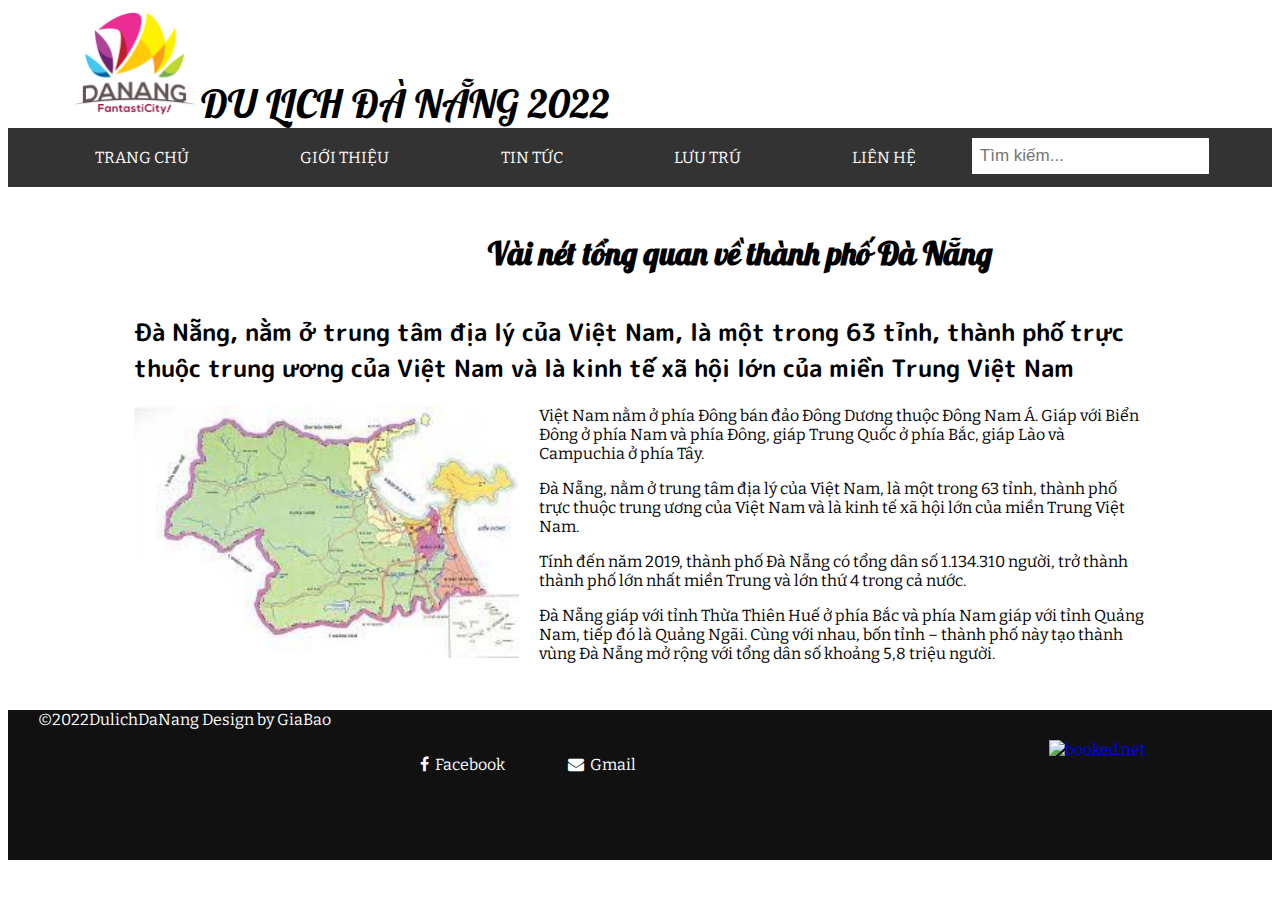
==== about.html @ cdb32110 "Version 1.0" ====
<!DOCTYPE html>
<html lang="en">
  <head>
    <meta charset="UTF-8" />
    <meta http-equiv="X-UA-Compatible" content="IE=edge" />

    <link
      href="https://fonts.googleapis.com/css2?family=Lobster&display=swap"
      rel="stylesheet"
    />
    <link
      href="https://fonts.googleapis.com/css2?family=M+PLUS+Rounded+1c:wght@100&display=swap"
      rel="stylesheet"
    />
    <link
      href="https://fonts.googleapis.com/css2?family=Bitter:wght@300&display=swap"
      rel="stylesheet"
    />
    <link
      rel="stylesheet"
      href="https://maxcdn.bootstrapcdn.com/font-awesome/4.7.0/css/font-awesome.min.css"
    />

    <link rel="stylesheet" href="./about.css" />

    <title>Giới thiệu tổng quang về thành phố Đà Nẵng</title>
    <meta name="viewport" content="width=device-width, initial-scale=1.0" />
    <link rel="icon" type="image/x-icon" href="image/logo.png" />
  </head>
  <body>
    <div class="header">
      <div class="logo-wrap">
        <img src="image/logo.png" alt="Logo" />
        <p>DU LỊCH ĐÀ NẴNG 2022</p>
      </div>
      <nav class="menu row">
        <ul>
          <li><a href="index.html">TRANG CHỦ</a></li>
          <li><a href="about.html">GIỚI THIỆU</a></li>
          <li><a href="new.html" target="_blank">TIN TỨC</a></li>
          <li><a href="stay.html" target="_blank">LƯU TRÚ</a></li>
          <li><a href="contact.html" target="_blank">LIÊN HỆ</a></li>
          <input type="text" placeholder="Tìm kiếm..." />
        </ul>
      </nav>
    </div>
    <div class="main-content row">
      <h1>Vài nét tổng quan về thành phố Đà Nẵng</h1>
      <h2>
        Đà Nẵng, nằm ở trung tâm địa lý của Việt Nam, là một trong 63 tỉnh,
        thành phố trực thuộc trung ương của Việt Nam và là kinh tế xã hội lớn
        của miền Trung Việt Nam
      </h2>
      <img src="image/map.jpg" alt="Bản đồ hành chính thành phố Đà Nẵng" />
      <p>
        Việt Nam nằm ở phía Đông bán đảo Đông Dương thuộc Đông Nam Á. Giáp với
        Biển Đông ở phía Nam và phía Đông, giáp Trung Quốc ở phía Bắc, giáp Lào
        và Campuchia ở phía Tây.
      </p>
      <p>
        Đà Nẵng, nằm ở trung tâm địa lý của Việt Nam, là một trong 63 tỉnh,
        thành phố trực thuộc trung ương của Việt Nam và là kinh tế xã hội lớn
        của miền Trung Việt Nam.
      </p>
      <p>
        Tính đến năm 2019, thành phố Đà Nẵng có tổng dân số 1.134.310 người, trở
        thành thành phố lớn nhất miền Trung và lớn thứ 4 trong cả nước.
      </p>
      <p>
        Đà Nẵng giáp với tỉnh Thừa Thiên Huế ở phía Bắc và phía Nam giáp với
        tỉnh Quảng Nam, tiếp đó là Quảng Ngãi. Cùng với nhau, bốn tỉnh – thành
        phố này tạo thành vùng Đà Nẵng mở rộng với tổng dân số khoảng 5,8 triệu
        người.
      </p>
    </div>
    <div class="footer row">
      <div class="weather">
        <a target="_blank" href="https://hotelmix.vn/weather/da-nang-33810"
          ><img
            src="https://w.bookcdn.com/weather/picture/30_33810_1_33_ecf0f1_250_bdc3c7_9da2a6_ffffff_1_2071c9_ffffff_0_6.png?scode=124&domid=1180&anc_id=29942"
            alt="booked.net"
        /></a>
      </div>
      <p>©2022DulichDaNang Design by GiaBao</p>
      <div class="socials-share">
        <a
          class="bg-facebook"
          href="https://www.facebook.com/profile.php?id=100013811678949"
          target="_blank"
          ><span class="fa fa-facebook"></span> Facebook</a
        >
        <a class="bg-email" href="mailto:12namson1@gmail.com" target="_blank"
          ><span class="fa fa-envelope"></span> Gmail</a
        >
      </div>
    </div>
  </body>
</html>
---- about.css ----
* {
    box-sizing : border-box;
}
html {
    width: 100%;
    height: auto;
    margin: auto;
}

body {
    font-family: 'Bitter', serif;
}

.row::after {
    content: "";
    clear: both;
    display: block;
}

.logo-wrap{
    margin-left: 5%;
    width: 100%;
    height: auto;
}
.logo-wrap img{
    width: 10%;
    height: auto;
}
.menu ul {
    list-style-type: none;
    margin: 0;
    padding: 0;
    overflow: hidden;
    background-color: #333;

}

.menu ul li {
    float: left;
    margin-left: 2%;
}

.menu ul li a {
    display: block;
    color: white;
    text-align: center;
    padding: 20px 24px;
    text-decoration: none;
}

.menu ul li a:hover:not(.active) {
    background-color: #111;
}

.active {
    background-color: #04AA6D;
}

.main-content{
    width: 80%;
    height: auto;

    padding-top: 25px;
    padding-bottom: 30px;
    margin: auto;


}
.main-content img{
    float: left;
    padding-right: 20px;
    width: 40%;
    height: auto;

}


.footer{
    background-color: #111;
    height: 150px;
    margin-top: -15px;

}

.footer img{
    float: right;
    margin-top: 30px;
    margin-right: 10%;
}
.footer p{
    color: white;
    margin-left: 30px;

}
.socials-share {
    text-align: center;
    margin-bottom: 30px;
}

.socials-share a {
    padding: 4px 30px;
    color: #fff;
    line-height: 2em;
    text-decoration: none;
    border-radius: 2px;
    white-space: nowrap;
    display: inline-block;
    margin-bottom: 4px;
}

.socials-share span.fa {
    margin-right: 3px;
}

[class*="col-"] {
    float: left;
    padding-bottom: 15px;

}
/* for mobile */
@media only screen and (max-width: 768px) {
    .col-m-1 {width: 8.33%;}
    .col-m-2 {width: 16.66%;}
    .col-m-3 {width: 25%;}
    .col-m-4 {width: 33.33%;}
    .col-m-5 {width: 41.66%;}
    .col-m-6 {width: 50%;}
    .col-m-7 {width: 58.33%;}
    .col-m-8 {width: 66.66%;}
    .col-m-9 {width: 75%;}
    .col-m-10 {width: 83.33%;}
    .col-m-11 {width: 91.66%;}
    .col-m-12 {width: 100%;}

    .logo-wrap p{
        display: inline;
        font-family: 'Lobster', cursive;
        font-size: 30px;

    }
    .menu ul input {
       display: none;
    }


    .main-content h1{
        font-family:'Lobster', cursive;
        margin-left: 15%;
        padding-bottom: 20px;
    }



}

/* for tablets */
@media only screen and (min-width:768px) and (max-width: 991px) {
    .col-s-1 {width: 8.33%;}
    .col-s-2 {width: 16.66%;}
    .col-s-3 {width: 25%;}
    .col-s-4 {width: 33.33%;}
    .col-s-5 {width: 41.66%;}
    .col-s-6 {width: 50%;}
    .col-s-7 {width: 58.33%;}
    .col-s-8 {width: 66.66%;}
    .col-s-9 {width: 75%;}
    .col-s-10 {width: 83.33%;}
    .col-s-11 {width: 91.66%;}
    .col-s-12 {width: 100%;}


    .logo-wrap p{
        display: inline;
        font-family: 'Lobster', cursive;
        font-size: 30px;

    }
    .menu ul input {
        display: none;
    }

    .main-content h1{
        font-family:'Lobster', cursive;
        margin-left: 20%;
        padding-bottom: 20px;
    }
    .main-content h2{
        font-family: 'M PLUS Rounded 1c', sans-serif;
        font-weight: bold;
    }


}


/*for desktop:*/
@media screen and (min-width:992px){

    .col-1 {width: 8.33%;}
    .col-2 {width: 16.66%;}
    .col-3 {width: 25%;}
    .col-4 {width: 33.33%;}
    .col-5 {width: 41.66%;}
    .col-6 {width: 50%;}
    .col-7 {width: 58.33%;}
    .col-8 {width: 66.66%;}
    .col-9 {width: 75%;}
    .col-10 {width: 83.33%;}
    .col-11 {width: 91.66%;}
    .col-12 {width: 100%;}


    .logo-wrap p{
        display: inline;
        font-family: 'Lobster', cursive;
        font-size: 40px;

    }


    .menu ul li {
        float: left;
        margin-left: 5%;
    }

    .menu ul input[type=text] {
        float: right;
        padding: 8px;
        margin-top: 10px;
        margin-right: 5%;
        border: none;
        font-size: 17px;
    }

    .main-content h1{
        font-family:'Lobster', cursive;
        margin-left: 35%;
        padding-bottom: 20px;
    }
    .main-content h2{
        font-family: 'M PLUS Rounded 1c', sans-serif;
        font-weight: bold;
    }


}
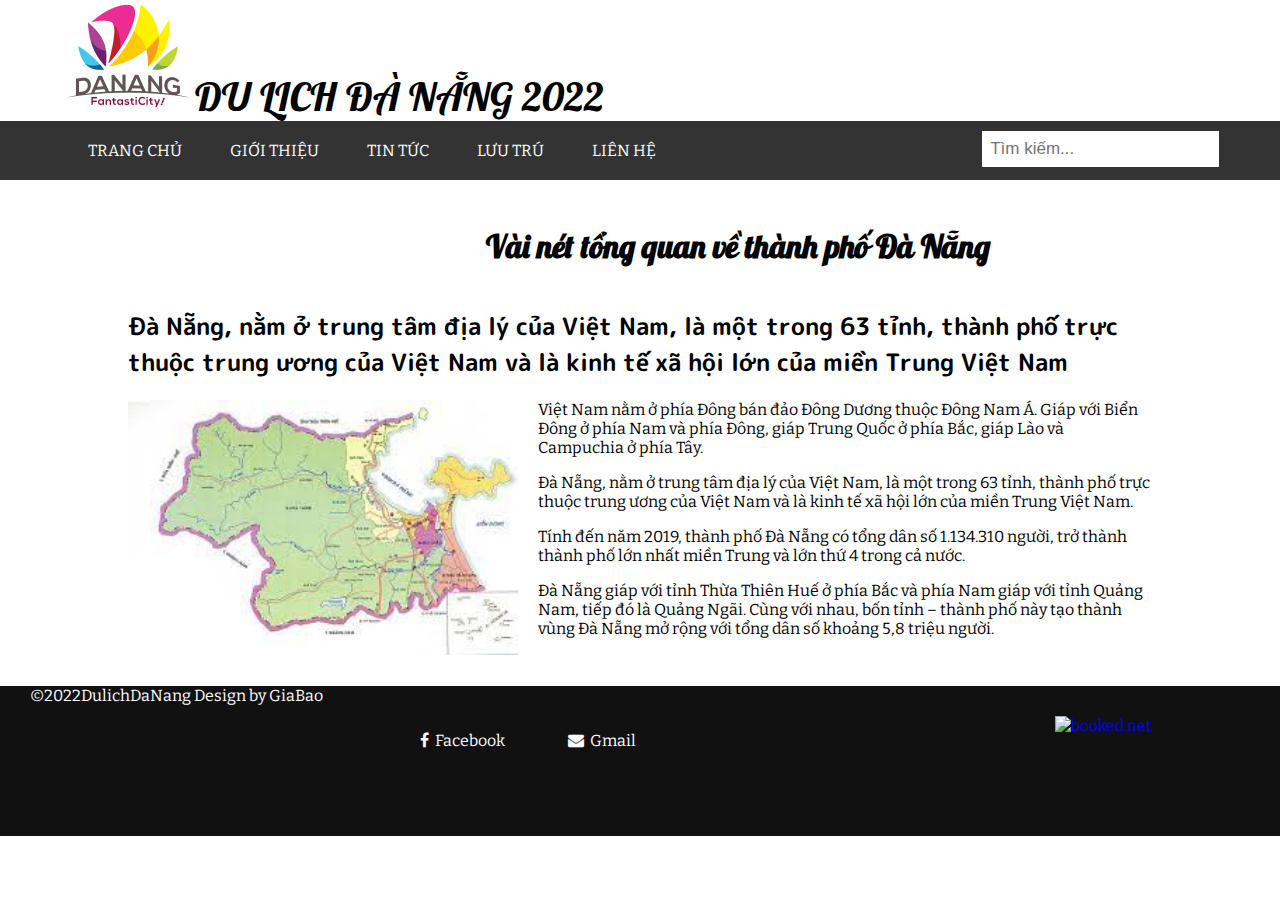
==== commit 6aa133e5: "Version 2.0" ====
--- a/about.html
+++ b/about.html
@@ -3,6 +3,14 @@
   <head>
     <meta charset="UTF-8" />
     <meta http-equiv="X-UA-Compatible" content="IE=edge" />
+    <meta
+      name="description"
+      content="Đà Nẵng, nằm ở trung tâm địa lý của Việt Nam, là một trong 63 tỉnh, thành phố trực thuộc trung ương của Việt Nam và là kinh tế xã hội lớn của miền Trung Việt Nam"
+    />
+    <meta
+      name="keywords"
+      content="du lịch đà nẵng 2022, giới thiệu tổng quan về thành phố đà nẵng, tomvippro123"
+    />
 
     <link
       href="https://fonts.googleapis.com/css2?family=Lobster&display=swap"
@@ -23,11 +31,17 @@
 
     <link rel="stylesheet" href="./about.css" />
 
-    <title>Giới thiệu tổng quang về thành phố Đà Nẵng</title>
+    <title>Giới thiệu tổng quan về thành phố Đà Nẵng</title>
     <meta name="viewport" content="width=device-width, initial-scale=1.0" />
     <link rel="icon" type="image/x-icon" href="image/logo.png" />
   </head>
   <body>
+    <!-- Global site tag (gtag.js) - Google Analytics -->
+    <script
+      async
+      src="https://www.googletagmanager.com/gtag/js?id=G-H7V26SHZP3"
+    ></script>
+    <script src="gtag.js"></script>
     <div class="header">
       <div class="logo-wrap">
         <img src="image/logo.png" alt="Logo" />
--- a/about.css
+++ b/about.css
@@ -9,6 +9,8 @@
 
 body {
     font-family: 'Bitter', serif;
+    margin: 0;
+    overflow-x: hidden;
 }
 
 .row::after {
@@ -30,14 +32,13 @@
     list-style-type: none;
     margin: 0;
     padding: 0;
+    padding-left: 5%;
     overflow: hidden;
     background-color: #333;
-
 }
 
 .menu ul li {
     float: left;
-    margin-left: 2%;
 }
 
 .menu ul li a {
@@ -220,7 +221,6 @@
 
     .menu ul li {
         float: left;
-        margin-left: 5%;
     }
 
     .menu ul input[type=text] {
